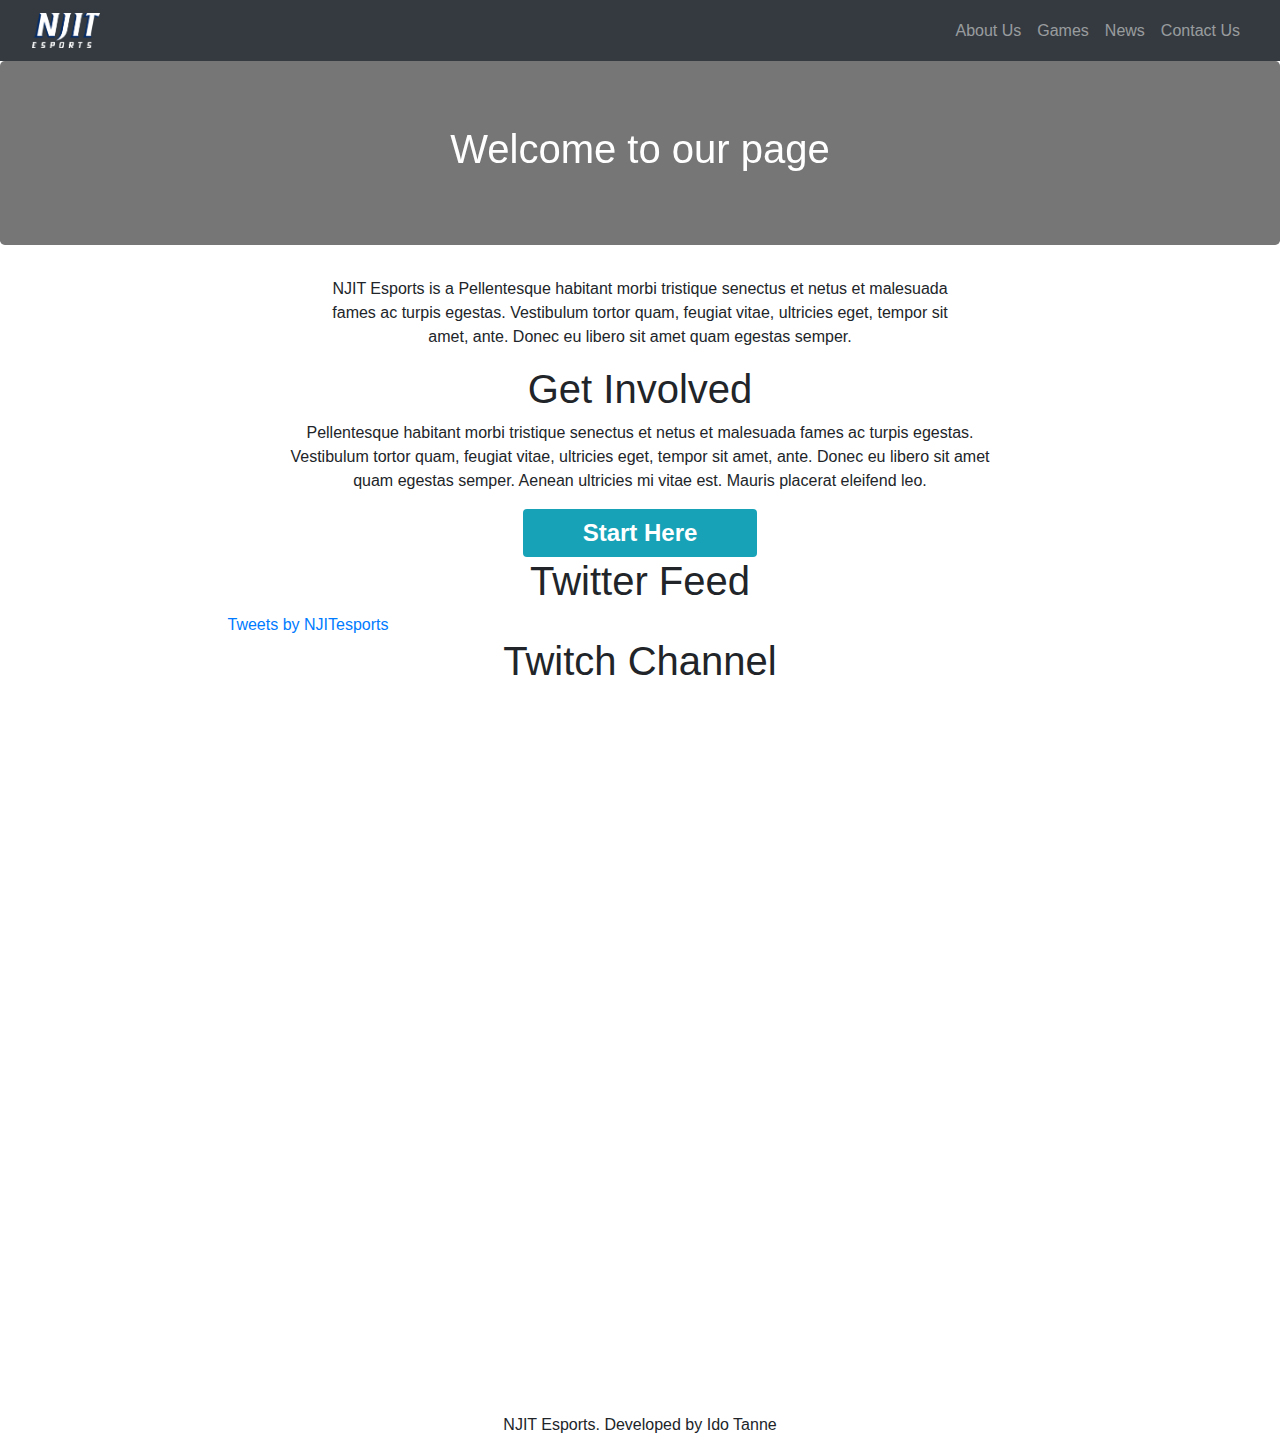
==== index.html @ 2d2143e9 "Added Content to Home Page & About Us" ====
<!DOCTYPE html>
<html lang="en">
  <head>
    <meta charset="utf-8">
    <meta http-equiv="X-UA-Compatible" content="IE=edge">
    <meta name="viewport" content="width=device-width, initial-scale=1">
    <title>Bootstrap Portfolio Page Template</title>
    <!-- Bootstrap -->
    <link href="css/bootstrap-4.3.1.css" rel="stylesheet">
	  
	<!-- Internal CSS -->
	<style>
		.jumbotron {
			color: white;
			background-image: linear-gradient(rgba(0, 0, 0, 0.5), rgba(0, 0, 0, 0.5)), url("https://www.designpartners.com/wp-content/uploads/2017/03/GamingCrowdBanner.jpg");
			background-position: center;
			background-repeat: no-repeat;
			background-size: cover;
			filter: grayscale(1);
			}
		.jumbotron h1{
			text-align: center;
		}
	  
	</style>
  </head>
  <body>
	<!-- Navbar -->
    <nav class="navbar navbar-expand-lg navbar-dark bg-dark">
      <a class="navbar-brand" href="#"><img src="images/Esports Logo White.png" alt="NJIT Esports Logo White" height="35em"></a>
      <button class="navbar-toggler" type="button" data-toggle="collapse" data-target="#navbarSupportedContent" aria-controls="navbarSupportedContent" aria-expanded="false" aria-label="Toggle navigation">
      <span class="navbar-toggler-icon"></span>
      </button>
      <div class="collapse navbar-collapse" id="navbarSupportedContent">
        <ul class="navbar-nav ml-auto">
			
          <li class="nav-item">
            <a class="nav-link" href="#">About Us</a>
          </li>
			
		  <li class="nav-item">
            <a class="nav-link" href="#">Games <span class="sr-only">(current)</span></a>
          </li>
			
		  <li class="nav-item">
            <a class="nav-link" href="#">News <span class="sr-only">(current)</span></a>
          </li>
			
		  <li class="nav-item">
            <a class="nav-link" href="#">Contact Us <span class="sr-only">(current)</span></a>
          </li>
			
		  </ul>
      </div>
    </nav>
	<!-- END: Navbar -->
	  
	<section>
			<div class="jumbotron">
				<h1>Welcome to our page</h1>
			</div>
			<div class="row text-center justify-content-md-center">
				<p class="col-xl-6">NJIT Esports is a Pellentesque habitant morbi tristique senectus et netus et malesuada fames ac turpis egestas. Vestibulum tortor quam, feugiat vitae, ultricies eget, tempor sit amet, ante. Donec eu libero sit amet quam egestas semper. </p>
			</div>
	</section>
	  
	<!-- Do we want to have a news on the front page? -->
	
	<section>
		<div class="container text-center">
			<div class="row justify-content-center">
				<h1>Get Involved</h1>
				<div class="w-100"></div>
				<p class="col-xl-8">Pellentesque habitant morbi tristique senectus et netus et malesuada fames ac turpis egestas. Vestibulum tortor quam, feugiat vitae, ultricies eget, tempor sit amet, ante. Donec eu libero sit amet quam egestas semper. Aenean ultricies mi vitae est. Mauris placerat eleifend leo.</p>
				<div class="w-100"></div>
				<span class="badge badge-info" style="padding: 1em 5em;"><a href="#" style="color: #fff; font-size: 2em;">Start Here</a></span>
			</div>
			
		</div>  
	</section>
	  
	<section id="TwitterFeed">
		<div class="container">
			<div class="row justify-content-center">
				<h1>Twitter Feed</h1>
				<div class="w-100"></div>
				<div class="col-xl-9">
					<a class="twitter-timeline" data-height="1000" href="https://twitter.com/NJITesports?ref_src=twsrc%5Etfw">Tweets by NJITesports</a> <script async src="https://platform.twitter.com/widgets.js" charset="utf-8"></script> 
				</div>
			</div>
		</div>  
	
	</section>
    
	<section id="TwitchChannel">
		<div class="container">
			<div class="row justify-content-center">
				<h1>Twitch Channel</h1>
				<div class="w-100"></div>
				<iframe 
						src="https://player.twitch.tv/?channel=njitesports&parent=streamernews.example.com&parent=embeds.example.com" 
						frameborder="0" 
						allowfullscreen="false" 
						scrolling="no" 
						height="720" 
						width="1280">
				</iframe>			
			</div>		
		</div>
	</section>
	  
    
	<!-- Footer -->
    <footer class="text-center">
      <div class="container">
        <div class="row">
          <div class="col-12">
            <p>NJIT Esports. Developed by Ido Tanne</p>
          </div>
        </div>
      </div>
    </footer>
    <!-- END: Footer -->
	  
	  <!-- jQuery (necessary for Bootstrap's JavaScript plugins) -->
    <script src="js/jquery-3.3.1.min.js"></script>
    <!-- Include all compiled plugins (below), or include individual files as needed -->
    <script src="js/popper.min.js"></script>
    <script src="js/bootstrap-4.3.1.js"></script>
  </body>
</html>
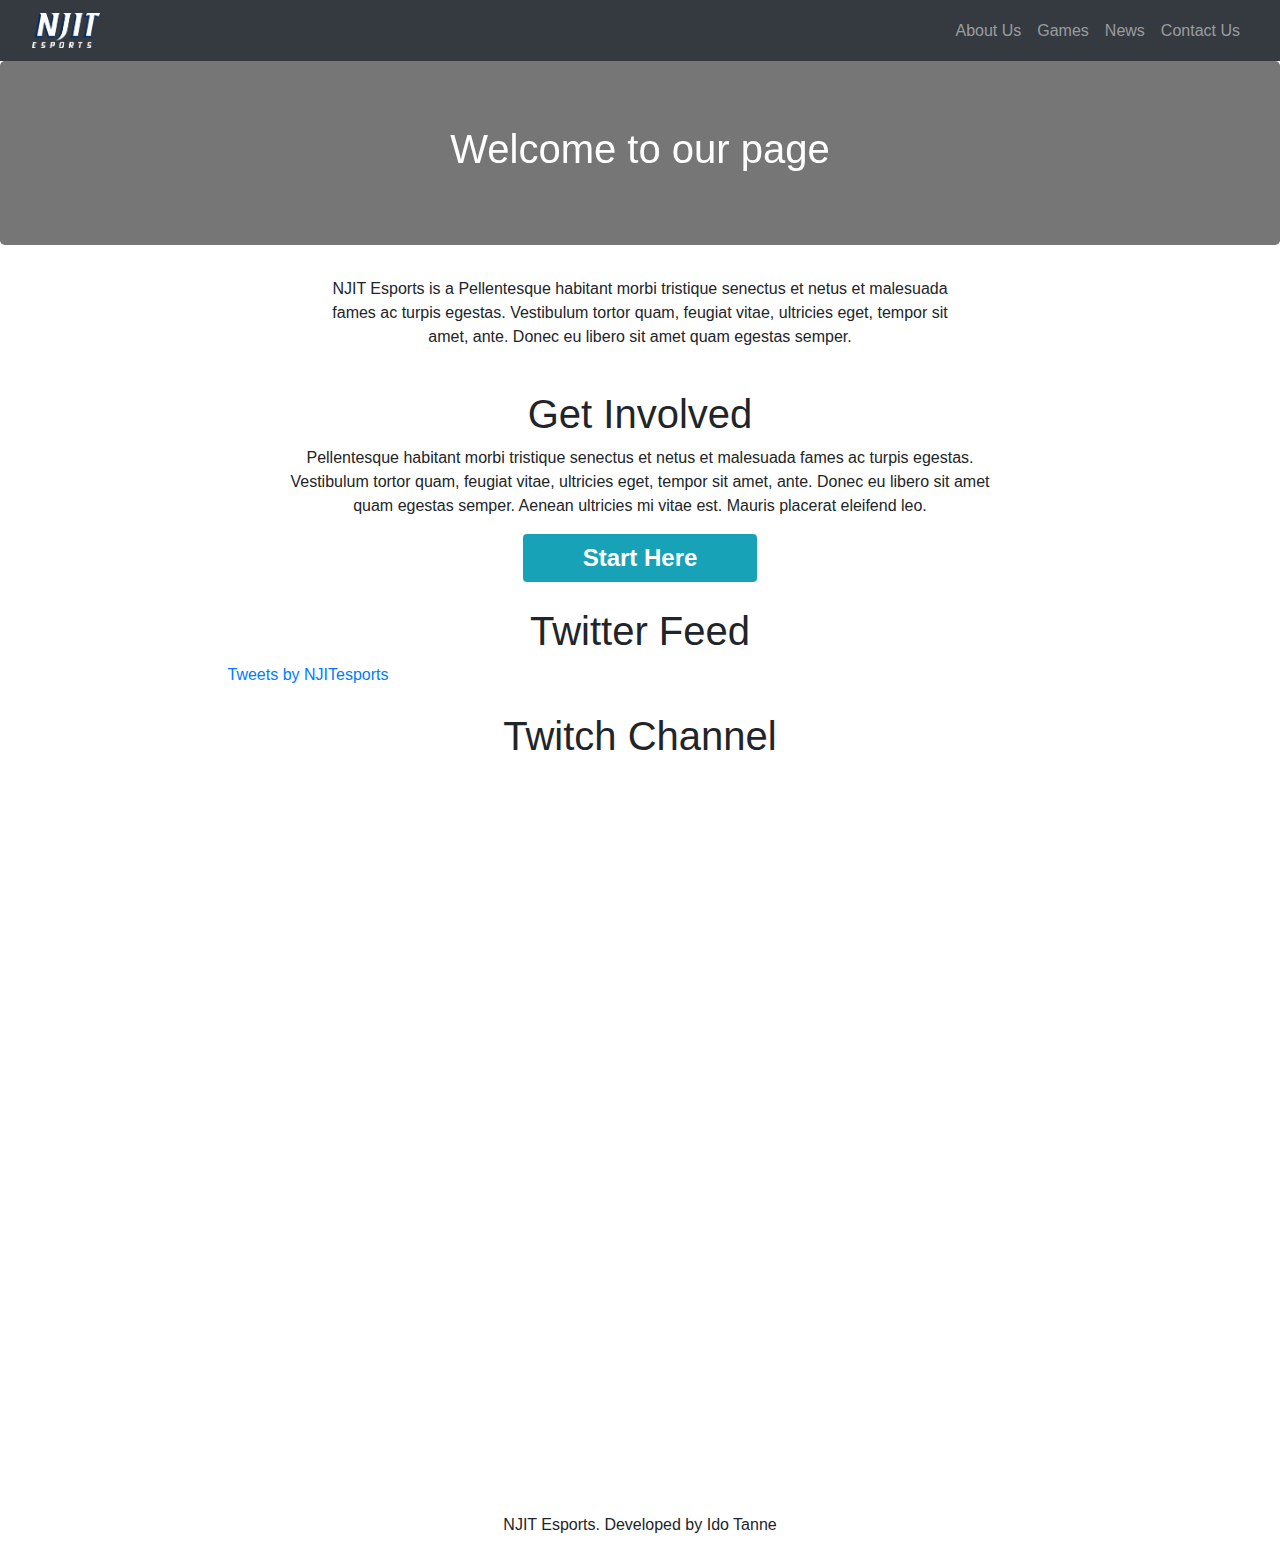
==== commit d5b6b73b: "index.html - added spacing at bottom at each section" ====
--- a/index.html
+++ b/index.html
@@ -21,13 +21,22 @@
 		.jumbotron h1{
 			text-align: center;
 		}
+		
+		section:first-child {
+			margin-bottom: 0;
+			
+		}
+		
+		section {
+			margin-bottom: 25px
+		}
 	  
 	</style>
   </head>
   <body>
 	<!-- Navbar -->
     <nav class="navbar navbar-expand-lg navbar-dark bg-dark">
-      <a class="navbar-brand" href="#"><img src="images/Esports Logo White.png" alt="NJIT Esports Logo White" height="35em"></a>
+      <a class="navbar-brand" href="index.html"><img src="images/Esports Logo White.png" alt="NJIT Esports Logo White" height="35em"></a>
       <button class="navbar-toggler" type="button" data-toggle="collapse" data-target="#navbarSupportedContent" aria-controls="navbarSupportedContent" aria-expanded="false" aria-label="Toggle navigation">
       <span class="navbar-toggler-icon"></span>
       </button>
@@ -35,19 +44,19 @@
         <ul class="navbar-nav ml-auto">
 			
           <li class="nav-item">
-            <a class="nav-link" href="#">About Us</a>
+            <a class="nav-link" href="aboutus.html">About Us</a>
           </li>
 			
 		  <li class="nav-item">
-            <a class="nav-link" href="#">Games <span class="sr-only">(current)</span></a>
+            <a class="nav-link" href="games.html">Games <span class="sr-only">(current)</span></a>
           </li>
 			
 		  <li class="nav-item">
-            <a class="nav-link" href="#">News <span class="sr-only">(current)</span></a>
+            <a class="nav-link" href="news.html">News <span class="sr-only">(current)</span></a>
           </li>
 			
 		  <li class="nav-item">
-            <a class="nav-link" href="#">Contact Us <span class="sr-only">(current)</span></a>
+            <a class="nav-link" href="contactus.html">Contact Us <span class="sr-only">(current)</span></a>
           </li>
 			
 		  </ul>
@@ -98,7 +107,7 @@
 				<h1>Twitch Channel</h1>
 				<div class="w-100"></div>
 				<iframe 
-						src="https://player.twitch.tv/?channel=njitesports&parent=streamernews.example.com&parent=embeds.example.com" 
+						src="https://player.twitch.tv/?channel=njitesports&parent=itanne99.github.io" 
 						frameborder="0" 
 						allowfullscreen="false" 
 						scrolling="no" 
